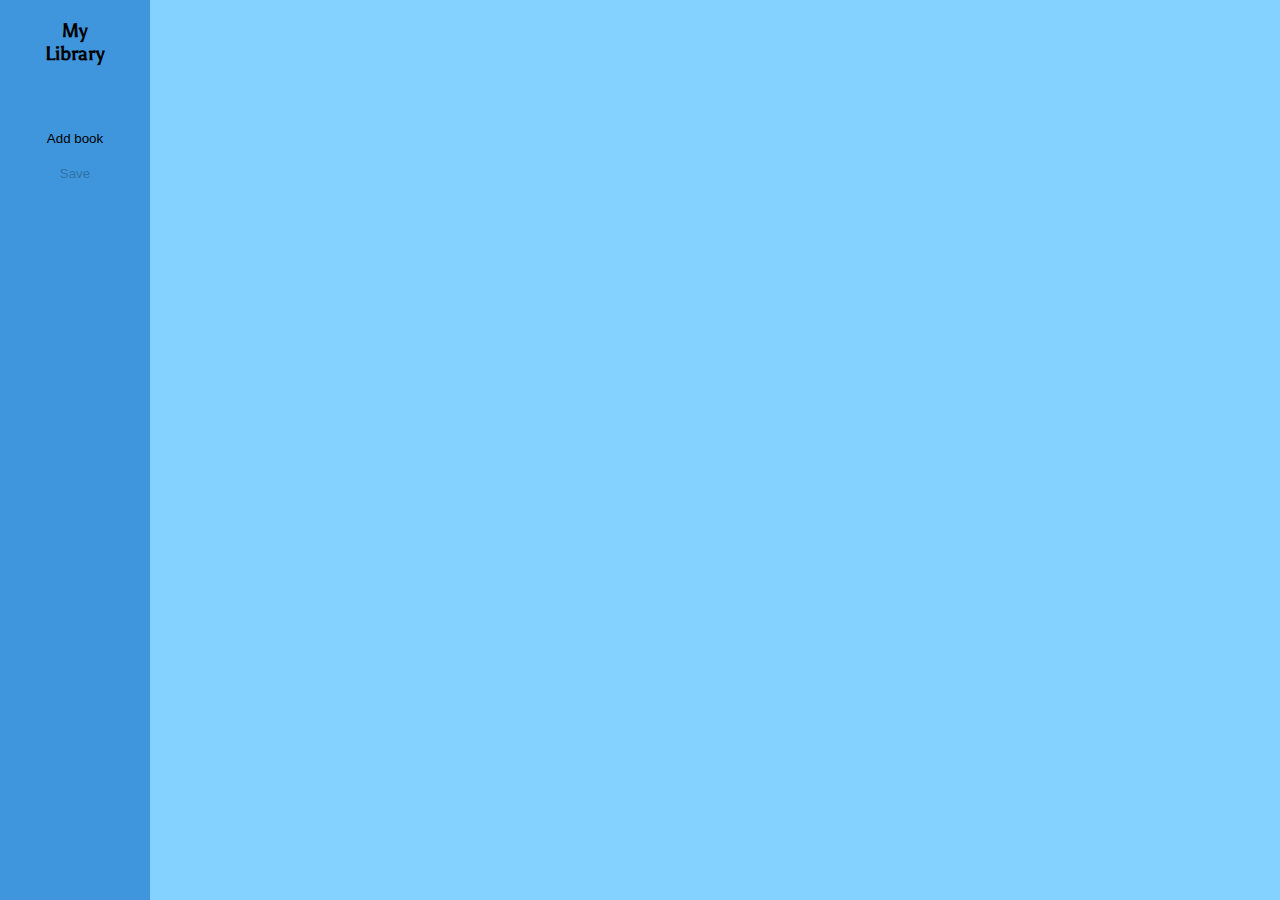
==== index.html @ e9d6d997 "Rename library.html to index.html" ====
<!DOCTYPE html>
<html lang="en">
<head>
    <meta charset="UTF-8">
    <meta http-equiv="X-UA-Compatible" content="IE=edge">
    <meta name="viewport" content="width=device-width, initial-scale=1.0">
    <link rel="stylesheet" href="styles.css">
    <script src="myLibrary.js"></script>
    <title>My Library</title>
</head>
<body>
    <div class="container">
        <div class="navBar">
            <h3>My<br>Library</h3><br><br>
            <button onclick="library.addBookToLibrary()">Add book</button>
            <button disabled="disabled">Save</button>
        </div>
        <div id="libraryContainer" class="library">

        </div>
    </div>
</body>
</html>
---- styles.css ----
/* asul-regular - latin */
@font-face {
    font-family: 'Asul';
    font-style: normal;
    font-weight: 400;
    src: url('../fonts/asul-v19-latin-regular.eot'); /* IE9 Compat Modes */
    src: local(''),
         url('../fonts/asul-v19-latin-regular.eot?#iefix') format('embedded-opentype'), /* IE6-IE8 */
         url('../fonts/asul-v19-latin-regular.woff2') format('woff2'), /* Super Modern Browsers */
         url('../fonts/asul-v19-latin-regular.woff') format('woff'), /* Modern Browsers */
         url('../fonts/asul-v19-latin-regular.ttf') format('truetype'), /* Safari, Android, iOS */
         url('../fonts/asul-v19-latin-regular.svg#Asul') format('svg'); /* Legacy iOS */
  }
  


body{
    margin: 0;
}

.container{
    display: grid;

    grid-template-columns: 150px auto;
    
    font-family: Asul;
    background-color: rgb(131, 210, 255);
}

.navBar{
    text-align: center;
    min-height:100vh;
    background-color: rgb(63, 150, 221);
}

.navBar button{
    background: none;
    border: none;
    width:150px;
    padding-top: 10px;
    padding-bottom: 10px;
}
.navBar button:hover{
    background-color: rgb(92, 184, 245);
}

#libraryContainer{
    margin-top: 30px;
    justify-items: center;
    justify-content:center;
    display: grid;
    grid-template-columns: repeat(auto-fit , 200px);
    grid-auto-rows: 230px;
}


.bookCard{
    text-align: center;
    width:150px;
    height: 175px;
    padding: 10px;
    border-radius: 10px;
    box-shadow: 0px 0px 4px 1px grey;
    background-color: whitesmoke;
}
.bookCard p{
    margin:16px;
    height: 18px;
}
.bookCard h2{
                                  
}
.bookCard button{
    margin: 5px;
}
.bookCard:hover{
    box-shadow: 0px 0px 4px 2px grey;
}
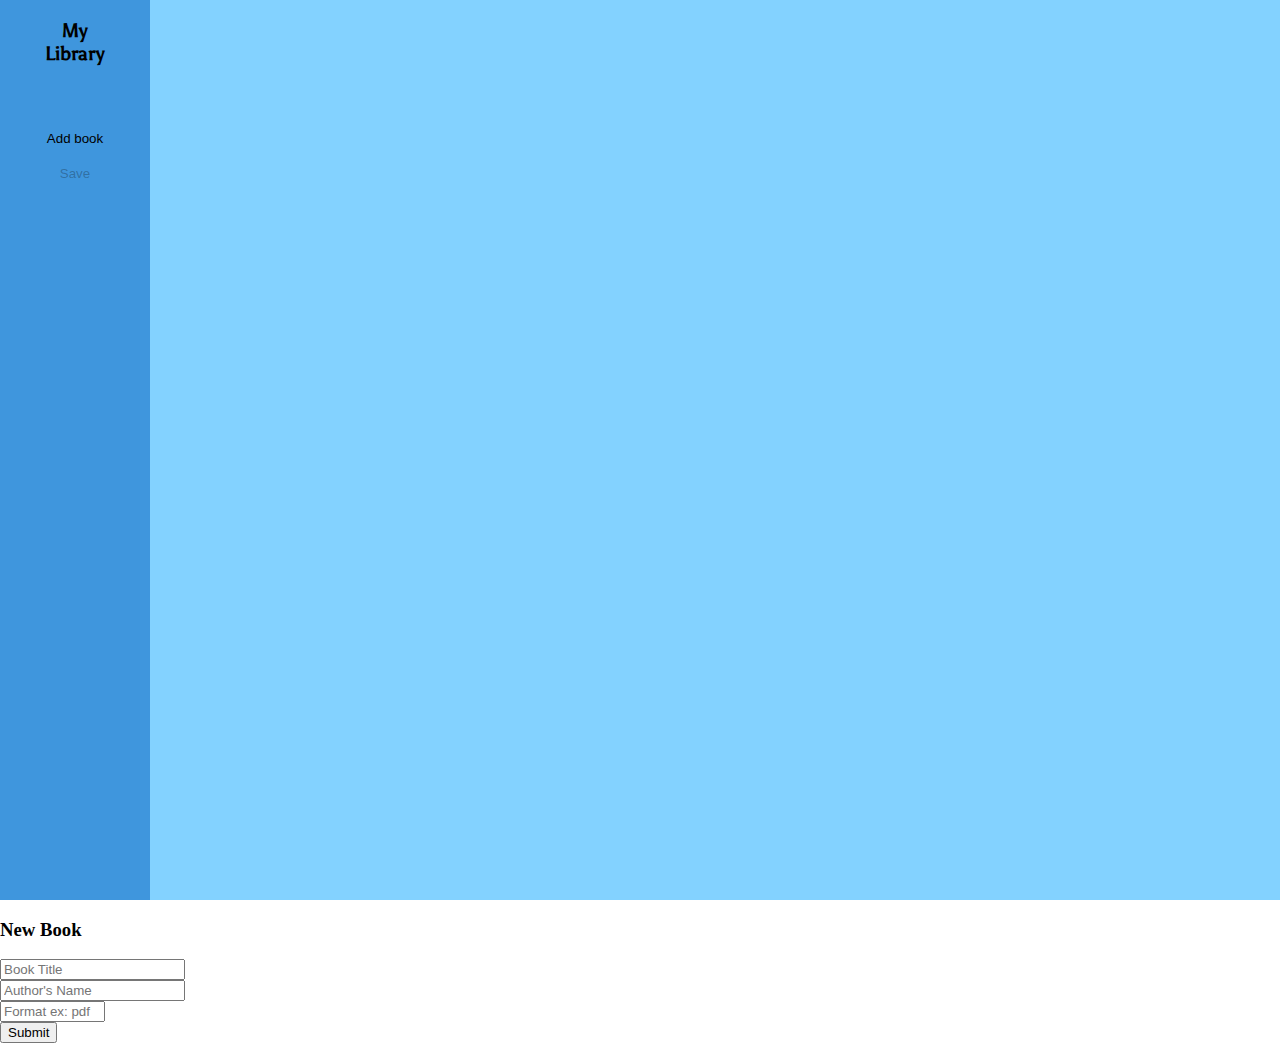
==== commit d9cb715d: "create form for new books" ====
--- a/index.html
+++ b/index.html
@@ -19,5 +19,12 @@
 
         </div>
     </div>
+    <form action="" id="newBookForm">
+        <h3>New Book</h3>
+        <input type="text" name="title" id="newTitle" placeholder="Book Title"><br>
+        <input type="text" name="author" id="newAuthor" placeholder="Author's Name"><br>
+        <input type="text" name="format" id="newFormat" placeholder="Format ex: pdf" size="10"><br>
+        <button type="button" onclick="addBookToLibrary()">Submit</button>
+    </form>
 </body>
 </html>
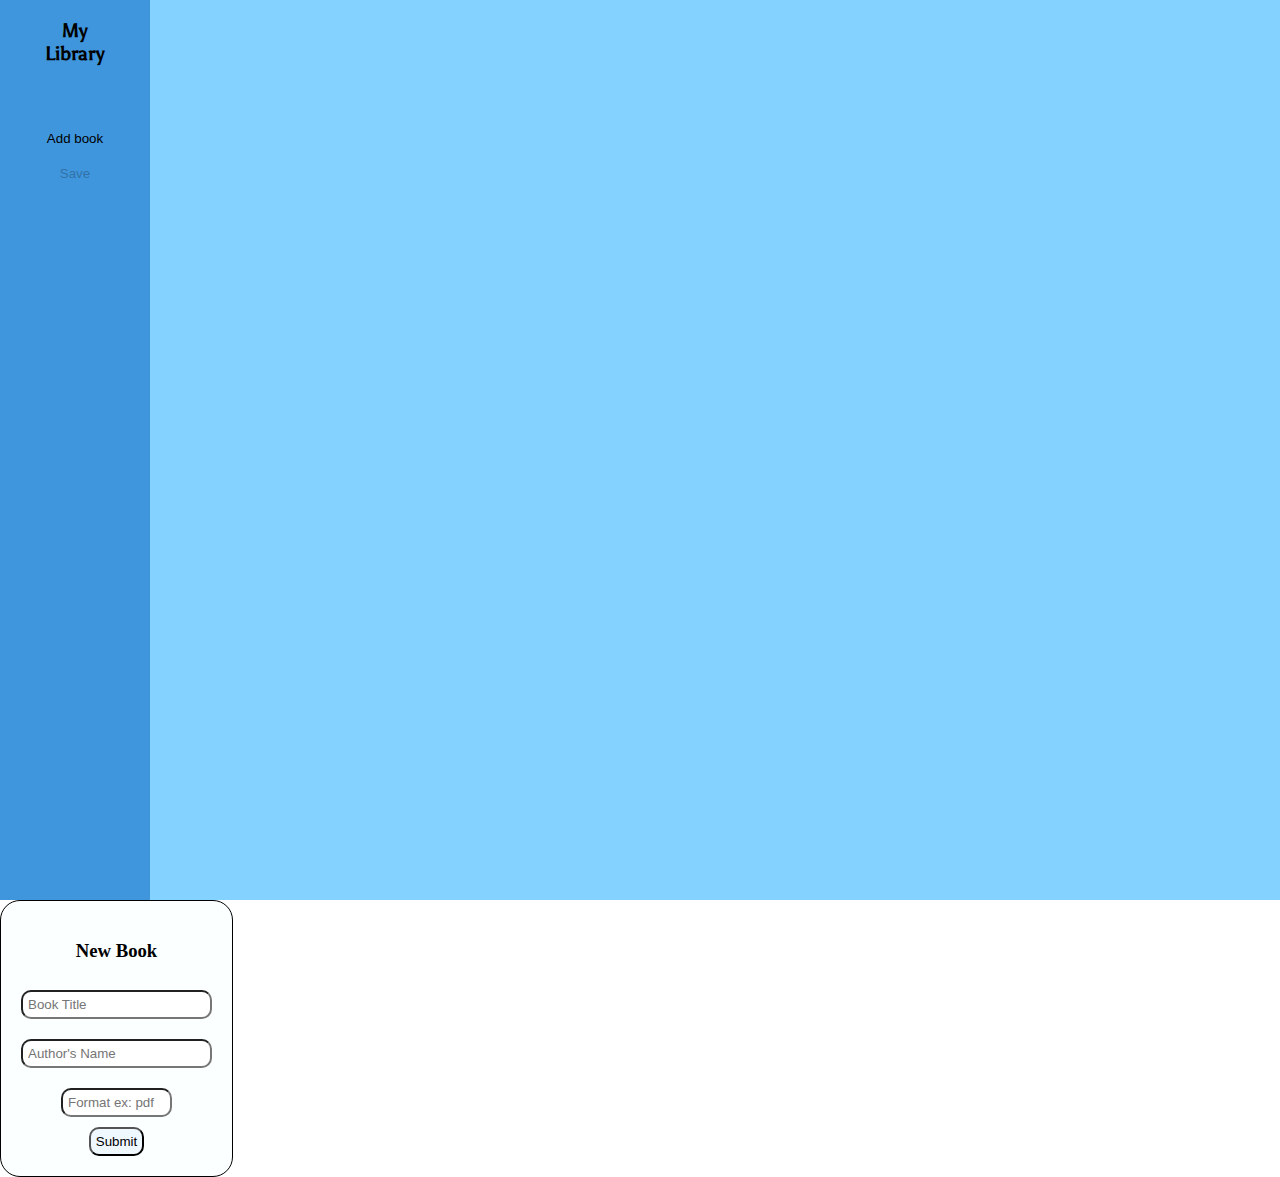
==== commit cfd6243c: "fix form button function call to include object" ====
--- a/index.html
+++ b/index.html
@@ -24,7 +24,7 @@
         <input type="text" name="title" id="newTitle" placeholder="Book Title"><br>
         <input type="text" name="author" id="newAuthor" placeholder="Author's Name"><br>
         <input type="text" name="format" id="newFormat" placeholder="Format ex: pdf" size="10"><br>
-        <button type="button" onclick="addBookToLibrary()">Submit</button>
+        <button type="button" onclick="library.addBookToLibrary()">Submit</button>
     </form>
 </body>
 </html>
--- a/styles.css
+++ b/styles.css
@@ -75,4 +75,32 @@
 }
 .bookCard:hover{
     box-shadow: 0px 0px 4px 2px grey;
+}
+
+form{
+    width: fit-content;
+    text-align: center;
+    border: 1px solid;
+    border-radius: 20px;
+    padding: 20px;
+    background-color:rgb(251, 255, 255);
+}
+form input{
+    margin-top: 10px;
+    margin-bottom: 10px;
+    padding: 5px;
+
+    border-radius: 10px;
+
+    background-color: rgb(255, 255, 255);
+}
+form button{
+    padding: 5px;
+
+    border-radius: 10px;
+
+    background-color: aliceblue;
+}
+form button:hover{
+    background-color: rgb(200, 226, 248);
 }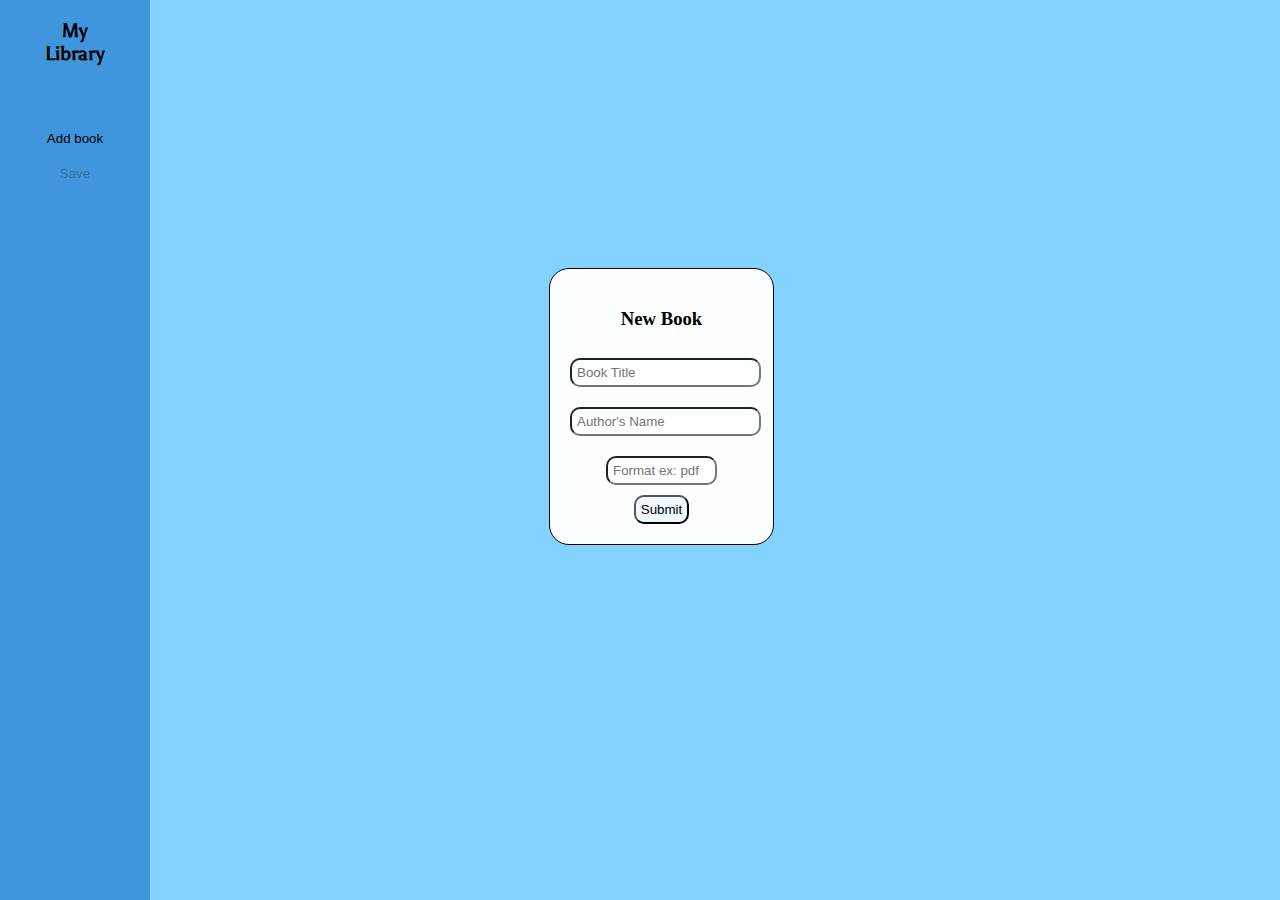
==== commit 40fc1097: "update Add book button to call openForm()" ====
--- a/index.html
+++ b/index.html
@@ -12,7 +12,7 @@
     <div class="container">
         <div class="navBar">
             <h3>My<br>Library</h3><br><br>
-            <button onclick="library.addBookToLibrary()">Add book</button>
+            <button onclick="openForm()">Add book</button>
             <button disabled="disabled">Save</button>
         </div>
         <div id="libraryContainer" class="library">
--- a/styles.css
+++ b/styles.css
@@ -79,6 +79,7 @@
 
 form{
     width: fit-content;
+    width: 183px;
     text-align: center;
     border: 1px solid;
     border-radius: 20px;
@@ -103,4 +104,11 @@
 }
 form button:hover{
     background-color: rgb(200, 226, 248);
+}
+
+#newBookForm{
+    
+    position: fixed;
+    top: calc(50% - 182px);
+    left: calc(50% - 91px);
 }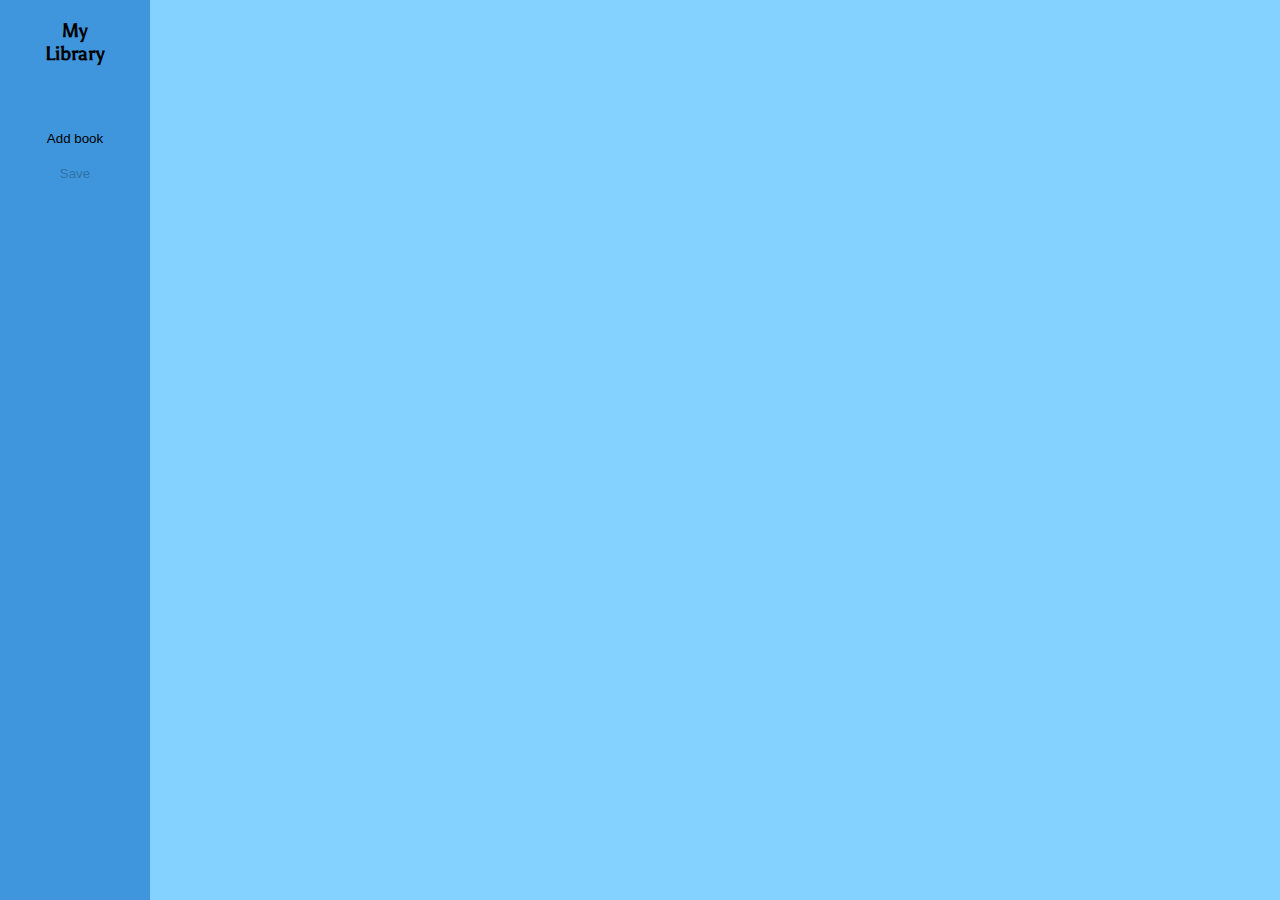
==== commit c8818e74: "set default value of form inputs to empty" ====
--- a/index.html
+++ b/index.html
@@ -21,9 +21,9 @@
     </div>
     <form action="" id="newBookForm">
         <h3>New Book</h3>
-        <input type="text" name="title" id="newTitle" placeholder="Book Title"><br>
-        <input type="text" name="author" id="newAuthor" placeholder="Author's Name"><br>
-        <input type="text" name="format" id="newFormat" placeholder="Format ex: pdf" size="10"><br>
+        <input type="text" name="title" id="newTitle" placeholder="Book Title" value=""><br>
+        <input type="text" name="author" id="newAuthor" placeholder="Author's Name" value=""><br>
+        <input type="text" name="format" id="newFormat" placeholder="Format ex: pdf" size="10" value=""><br>
         <button type="button" onclick="library.addBookToLibrary()">Submit</button>
     </form>
 </body>
--- a/styles.css
+++ b/styles.css
@@ -107,7 +107,7 @@
 }
 
 #newBookForm{
-    
+    display: none;
     position: fixed;
     top: calc(50% - 182px);
     left: calc(50% - 91px);
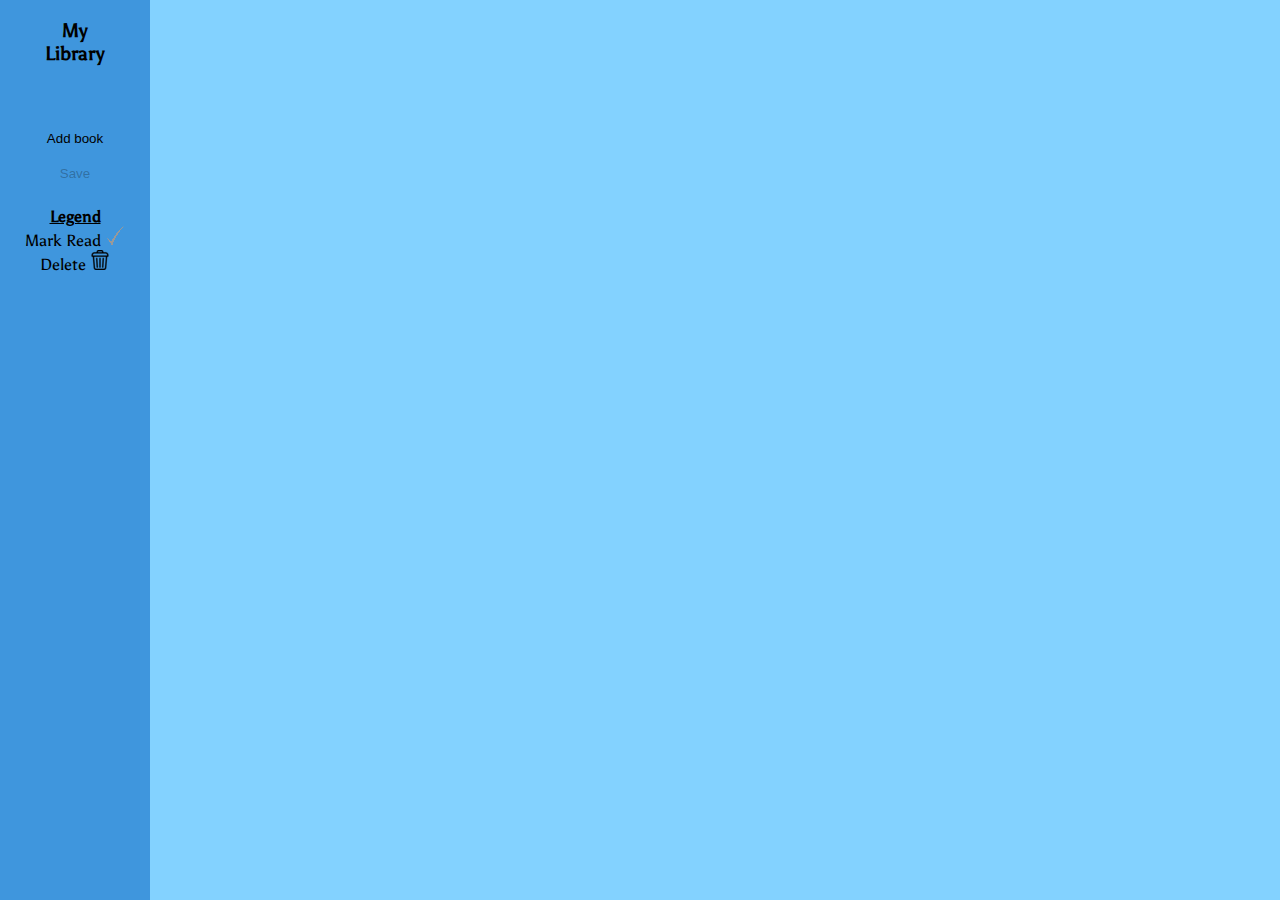
==== commit d13ba496: "created legend for book card buttons" ====
--- a/index.html
+++ b/index.html
@@ -14,6 +14,13 @@
             <h3>My<br>Library</h3><br><br>
             <button onclick="openForm()">Add book</button>
             <button disabled="disabled">Save</button>
+
+            <p id="legend">
+                <u><b>Legend</b></u><br>
+                Mark Read <img src="check.png" alt="checkmark"><br>
+                Delete <img src="delete.png" alt="trashcan">
+            
+            </p>
         </div>
         <div id="libraryContainer" class="library">
 
